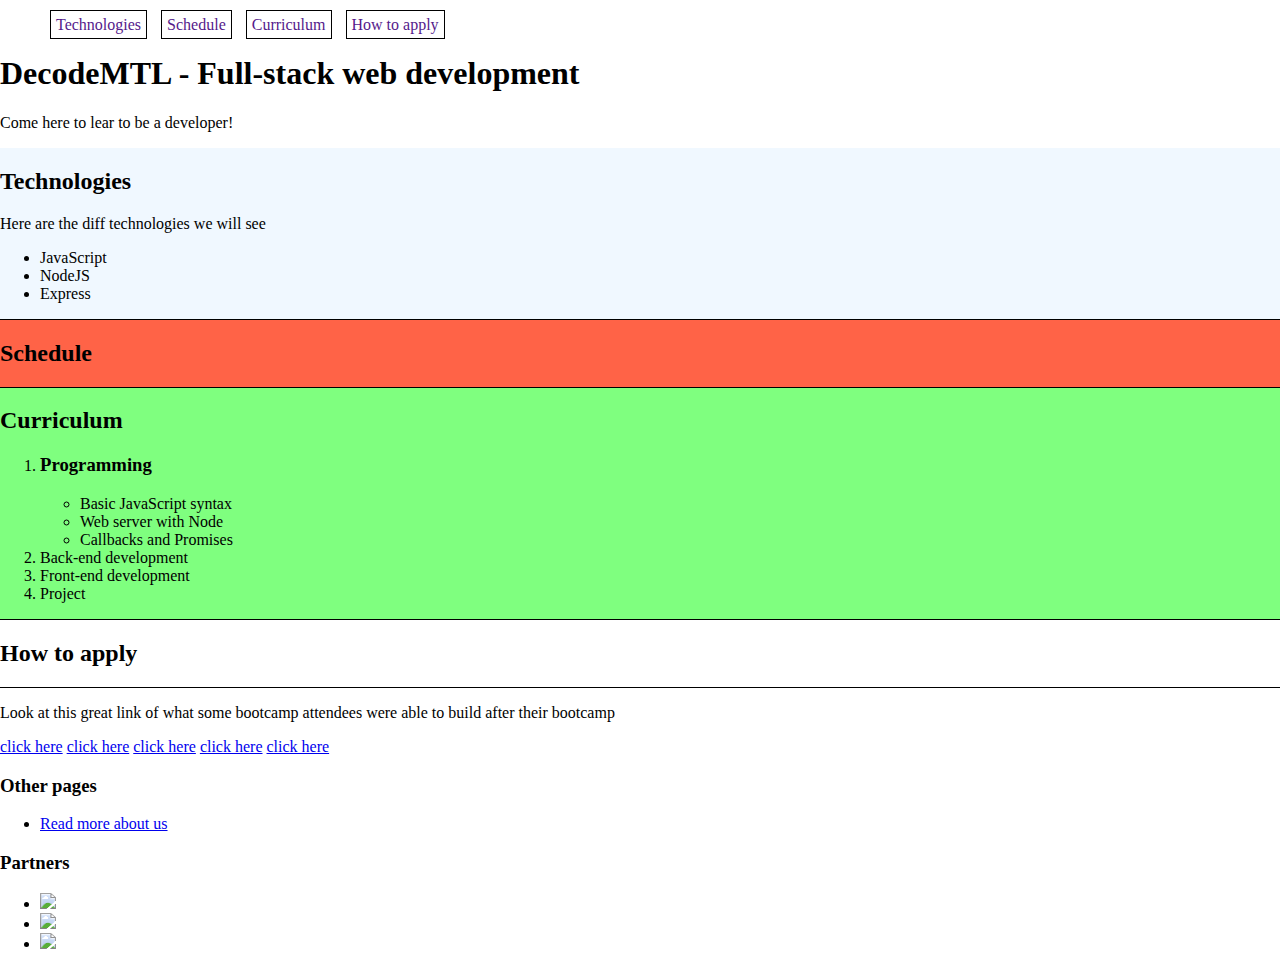
==== index.html @ 9eb9118b "Added external cssy" ====
<!doctype html>
<html>
    <head>
        <title>DecodeMTL - Full-stack web development</title>
        <link rel="stylesheet" href="css/main.css">
    </head>
    
    <body>
        <nav>
            <ul><!-- generated with ul>(li>a)*4 -->
                <li><a href="">Technologies</a></li>
                <li><a href="">Schedule</a></li>
                <li><a href="">Curriculum</a></li>
                <li><a href="">How to apply</a></li>
            </ul>
        </nav>
        
        
        <header>
            <!-- Headings give information about the structure of the page -->
            <h1>DecodeMTL - Full-stack web development</h1>
            <p>Come here to lear to be a developer!</p>
        </header>
        
        <section class="technologies">
            <header>
                <h2>Technologies</h2>
                <p>Here are the diff technologies we will see</p>
            </header>
            <!-- Lists -->
            <ul><!-- un-ordered list-->
                <li>JavaScript</li>
                <li>NodeJS</li>
                <li>Express</li>
            </ul>
        </section>
        
        <section class="schedule">
            <h2>Schedule</h2>
        </section>
        
        <section class="curriculum">
            <h2>Curriculum</h2>
            <ol><!-- ordered list, generated with ol>li*4 -->
                <li>
                    <h3>Programming</h3>
                    <ul><!-- lists can be nested -->
                        <li>Basic JavaScript syntax</li>
                        <li>Web server with Node</li>
                        <li>Callbacks and Promises</li>
                    </ul>
                </li>
                <li>Back-end development</li>
                <li>Front-end development</li>
                <li>Project</li>
            </ol>
        </section>
        
        <section class="how-to-apply">
            <h2>How to apply</h2>
        </section>
        
        <aside>
            <p>
                Look at this great link of what some bootcamp attendees were able to build after their bootcamp
            </p>
            <a href="http://www.awesome-project.com">click here</a>
            <a href="http://www.awesome-project.com">click here</a>
            <a href="http://www.awesome-project.com">click here</a>
            <a href="http://www.awesome-project.com">click here</a>
            <a href="http://www.awesome-project.com">click here</a>
            
        </aside>
        
        <footer>
            <h3>Other pages</h3>
            <ul>
                <li><a href="about.html">Read more about us</a></li>
            </ul>
            <h3>Partners</h3>
            <ul>
                <li>
                    <a href="http://kidscodejeunesse.org/home/">
                        <img src="images/partners/kidscode-logo.jpg">
                    </a>
                </li>
                <li>
                    <a href="http://kidscodejeunesse.org/home/">
                        <img src="images/partners/kidscode-logo.jpg">
                    </a>
                </li>
                <li>
                    <a href="http://kidscodejeunesse.org/home/">
                        <img src="images/partners/kidscode-logo.jpg">
                    </a>
                </li>
                
            </ul>
        </footer>
        
    </body>
</html>
---- css/main.css ----
/* select the body tag */
            body {
                margin: 0;
            }
            /* select all the tags <section> */
            section {
                border-bottom: 1px solid black;
                overflow: hidden;
            }
            /* select all the tags that have
                    class="technologies"
                    or even class="technologies some-other-class" 
                    or even class="some-other-class technologies some-third-class"
            */
            .technologies {
                background-color: aliceblue;
            }
            .schedule {
                background-color: tomato;
            }
            .curriculum {
                background-color: rgba(0, 255, 0, 0.5);
            }
            /* select all the UL elements that are anywhere insde a NAV element */
            nav ul {
                list-style: none;
            }
            nav li {
                display: inline;
                border: 1px solid black;
                padding: 5px;
                margin-left: 10px;
            }
            nav a {
                text-decoration: none;
            }
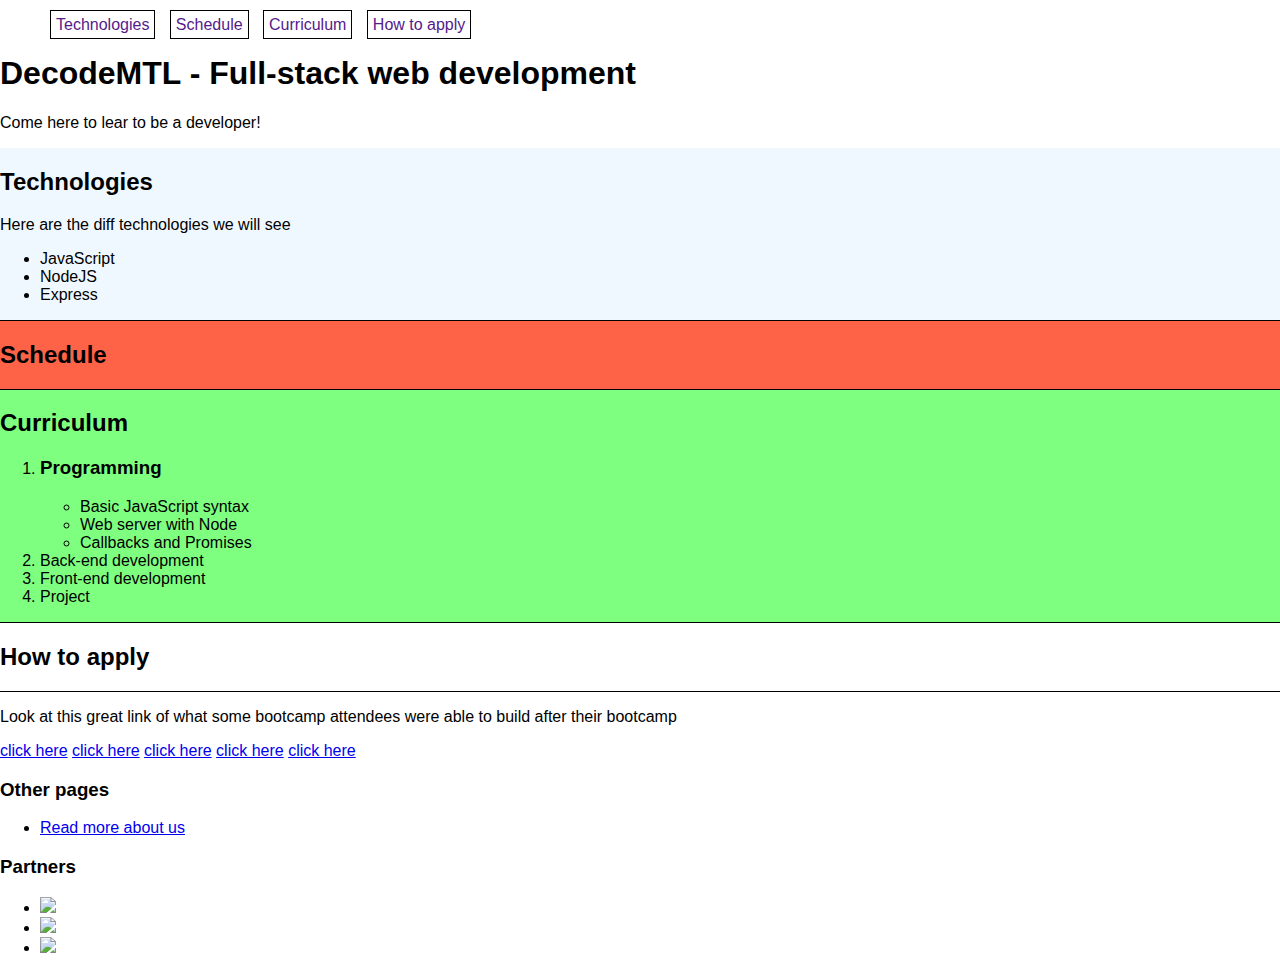
==== commit a8b5aea8: "added normalize.css" ====
--- a/index.html
+++ b/index.html
@@ -2,6 +2,7 @@
 <html>
     <head>
         <title>DecodeMTL - Full-stack web development</title>
+        <link rel="stylesheet" href="css/normalize.css">
         <link rel="stylesheet" href="css/main.css">
     </head>
     
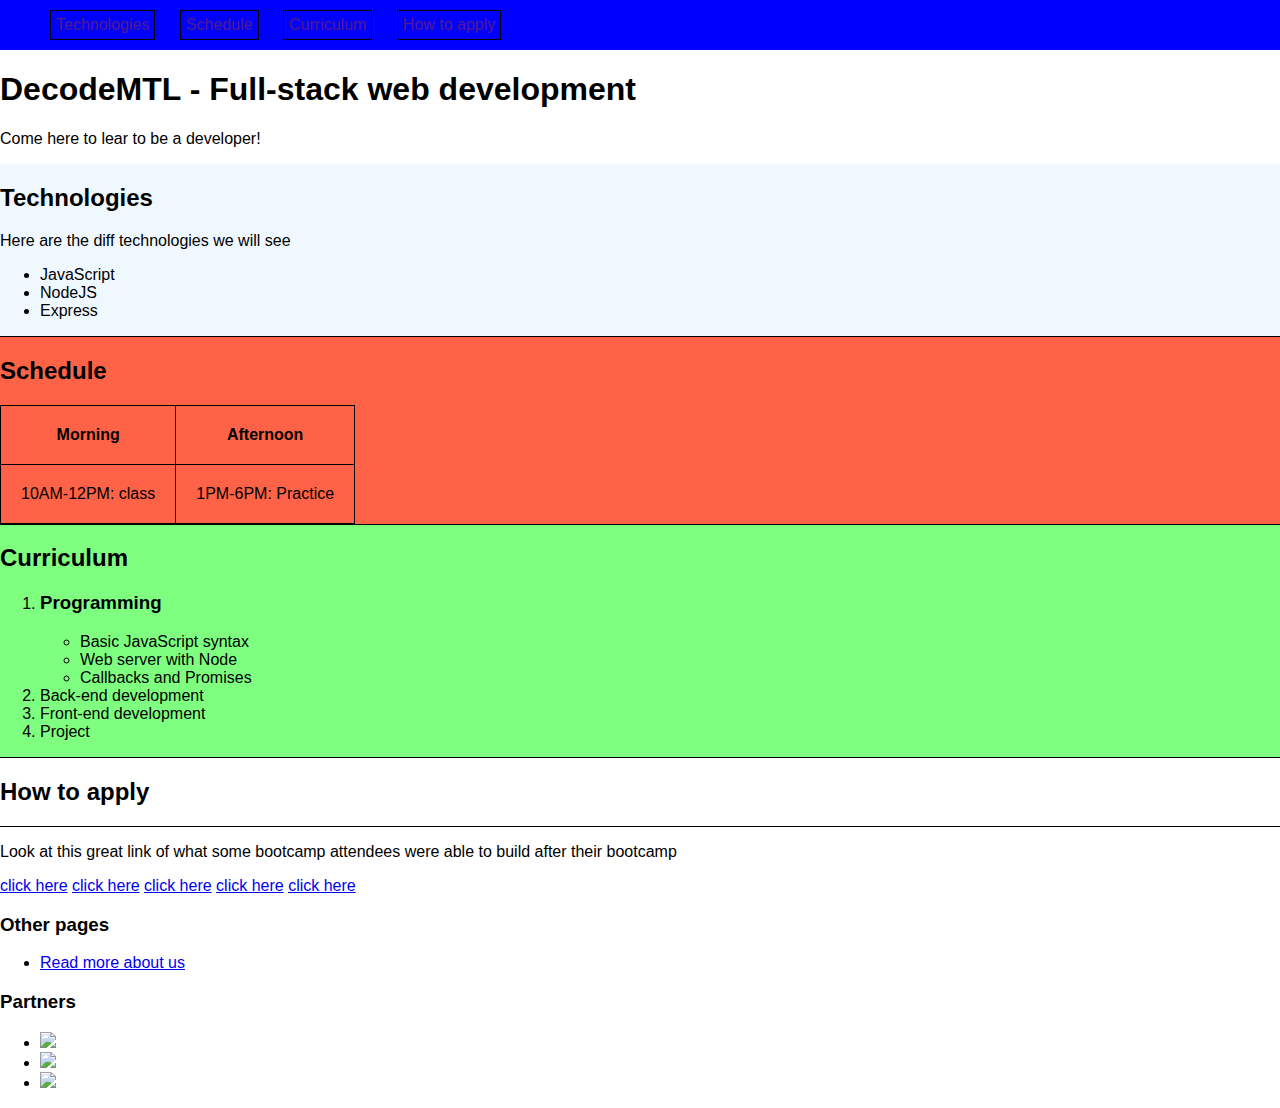
==== commit 4658b705: "added schedule originally with border collapse then switched to padding: 20px;" ====
--- a/index.html
+++ b/index.html
@@ -38,6 +38,16 @@
         
         <section class="schedule">
             <h2>Schedule</h2>
+            <table>
+                <tr>
+                    <th>Morning</th>
+                    <th>Afternoon</th>
+                </tr>
+                <tr>
+                    <td>10AM-12PM: class</td>
+                    <td>1PM-6PM: Practice</td>
+                </tr>
+            </table>
         </section>
         
         <section class="curriculum">
--- a/css/main.css
+++ b/css/main.css
@@ -24,13 +24,27 @@
             /* select all the UL elements that are anywhere insde a NAV element */
             nav ul {
                 list-style: none;
+                 margin: 0 !important;
             }
             nav li {
-                display: inline;
+                display: inline-block;
                 border: 1px solid black;
                 padding: 5px;
                 margin-left: 10px;
+                margin: 10px;
+                margin-bottom: 10px;
             }
             nav a {
                 text-decoration: none;
+            }
+            nav {
+                background-color: blue;
+            }
+            td {
+                border: 1px solid #000000;
+                padding: 20px;
+            }
+            th {
+                border: 1px solid #000000;
+                padding: 20px;
             }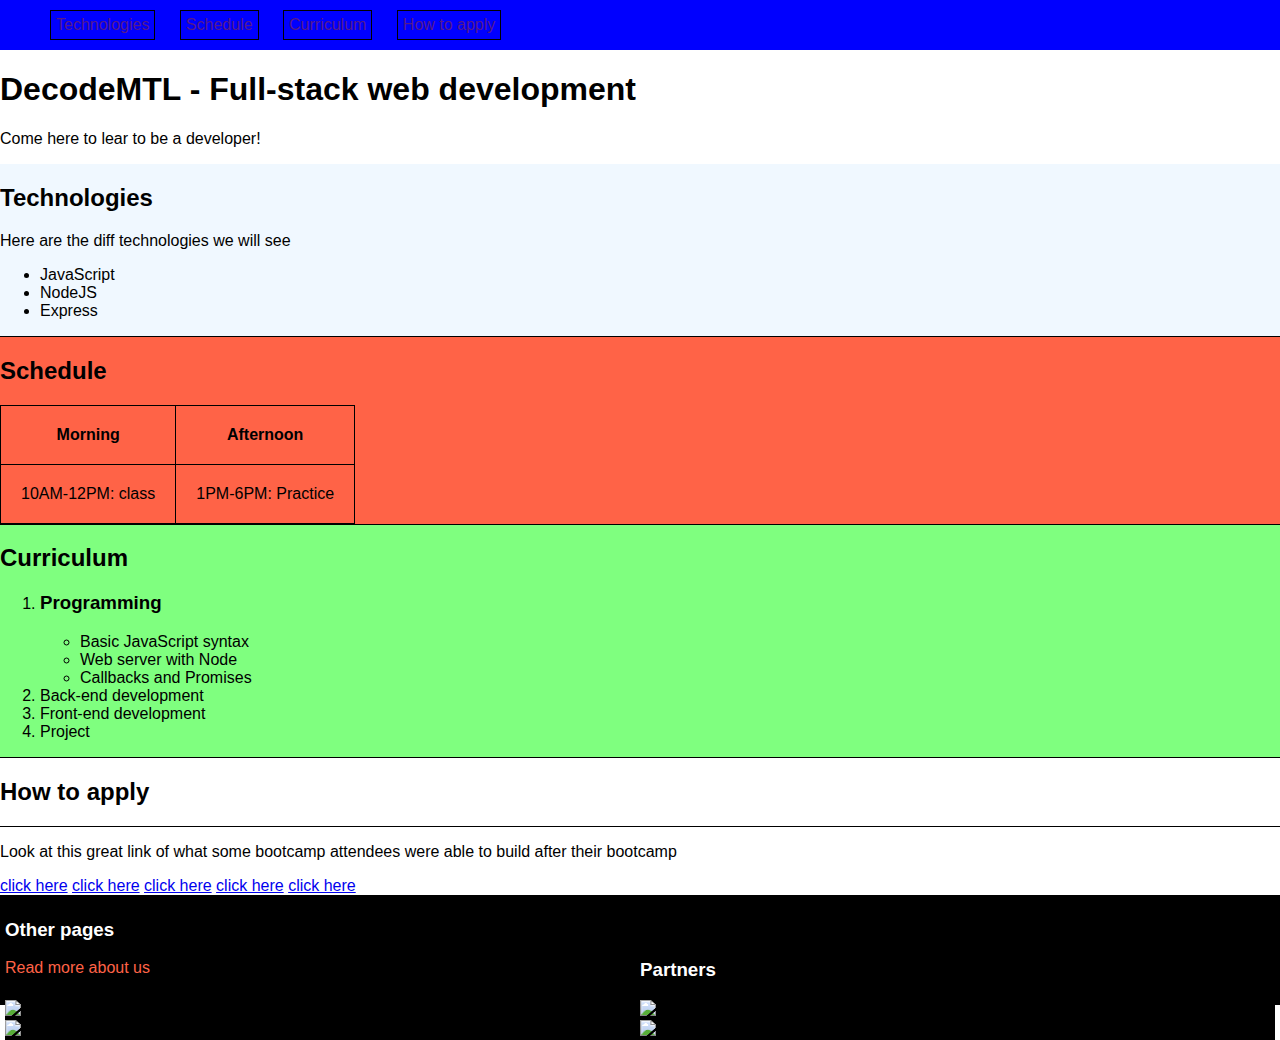
==== commit fb1b659f: "exercise" ====
--- a/index.html
+++ b/index.html
@@ -105,6 +105,11 @@
                         <img src="images/partners/kidscode-logo.jpg">
                     </a>
                 </li>
+                                <li>
+                    <a href="http://kidscodejeunesse.org/home/">
+                        <img src="images/partners/kidscode-logo.jpg">
+                    </a>
+                </li>
                 
             </ul>
         </footer>
--- a/css/main.css
+++ b/css/main.css
@@ -40,11 +40,33 @@
             nav {
                 background-color: blue;
             }
-            td {
+            td,th {
                 border: 1px solid #000000;
                 padding: 20px;
             }
-            th {
-                border: 1px solid #000000;
-                padding: 20px;
+            footer {
+                padding: 5px;
+                background-color: #000000;
+            }
+            footer ul li {
+                padding: 15px;
+            }
+            footer {
+                color: white;
+            }
+            footer a {
+                color: tomato;
+                text-decoration: none;
+            }
+            footer ul {
+                padding: 0;
+                width: 100%;
+                background-color: #000000;
+            }
+            footer ul li {
+                padding: 0;
+                width: 50%;
+                display: block;
+                float: left;
+                background-color: #000000;
             }